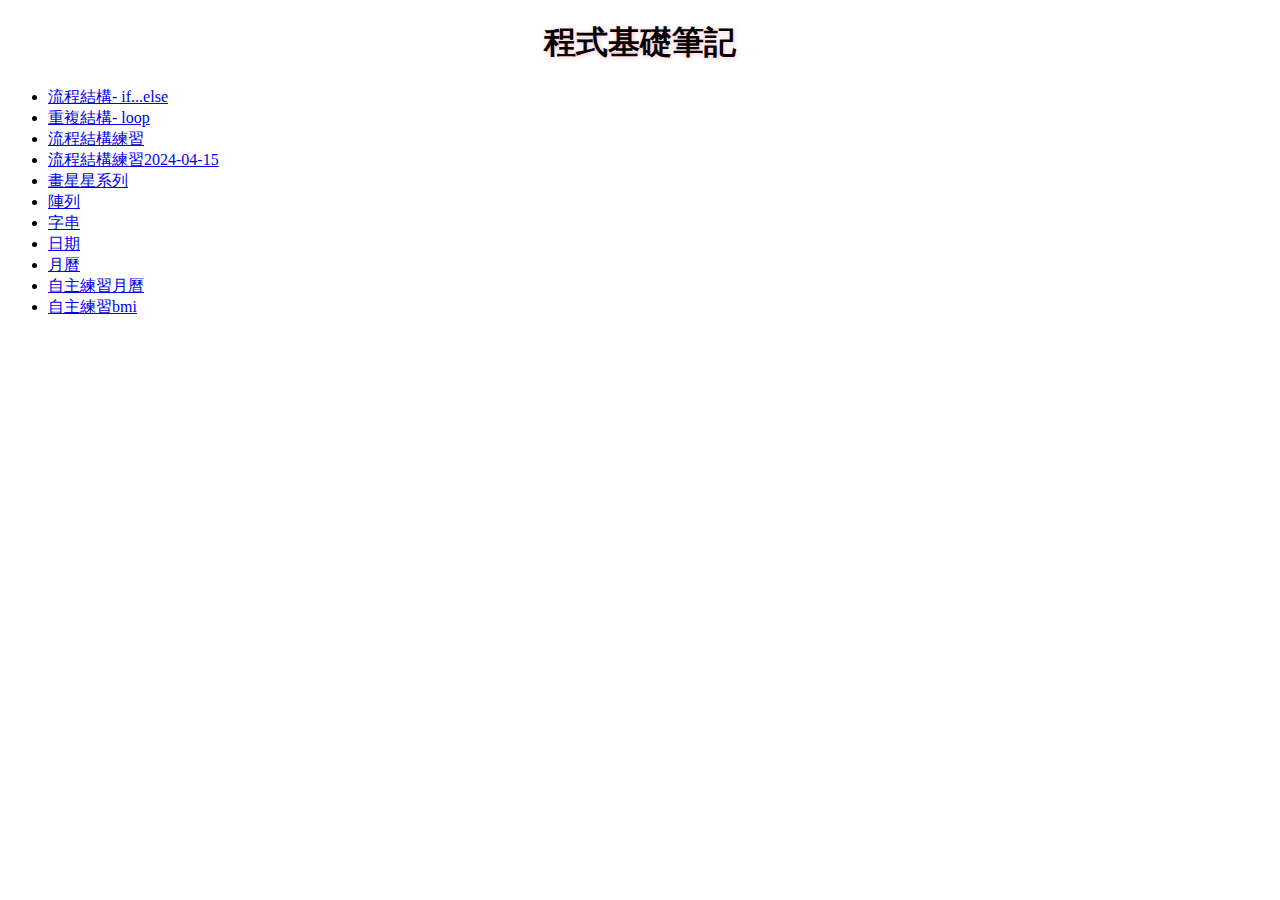
==== index.html @ 6b73bdb2 "自主練習bmi" ====
<!DOCTYPE html>
<html lang="en">

<head>
    <meta charset="UTF-8">
    <meta name="viewport" content="width=device-width, initial-scale=1.0">
    <title>PHP基礎課程</title>
    <style>
        h1 {
            text-align: center;
            /*製作字體陰影  註解快捷鍵為shift alt a */
            text-shadow: 1px 1px 5px pink;

        }
    </style>
</head>

<body>
    <h1>程式基礎筆記</h1>
    <ul>
        <li><a href="./ifelse.php">流程結構- if...else</a></li>
        <li><a href="loop.php">重複結構- loop</a></li>
        <li><a href="pra01.php">流程結構練習</a></li>
        <li><a href="./pra02.php">流程結構練習2024-04-15</a></li>
        <li><a href="./pra03.php">畫星星系列</a></li>
        <li><a href="./array.php">陣列</a></li>
        <li><a href="./string.php">字串</a></li>
        <li><a href="./date.php">日期</a></li>
        <li><a href= "./calender.php">月曆</a></li>
        <li><a href= "./calendarpra.php">自主練習月曆</a></li>
        <li><a href= "./bmi/bmi.php">自主練習bmi</a></li>
    </ul>
</body>

</html>
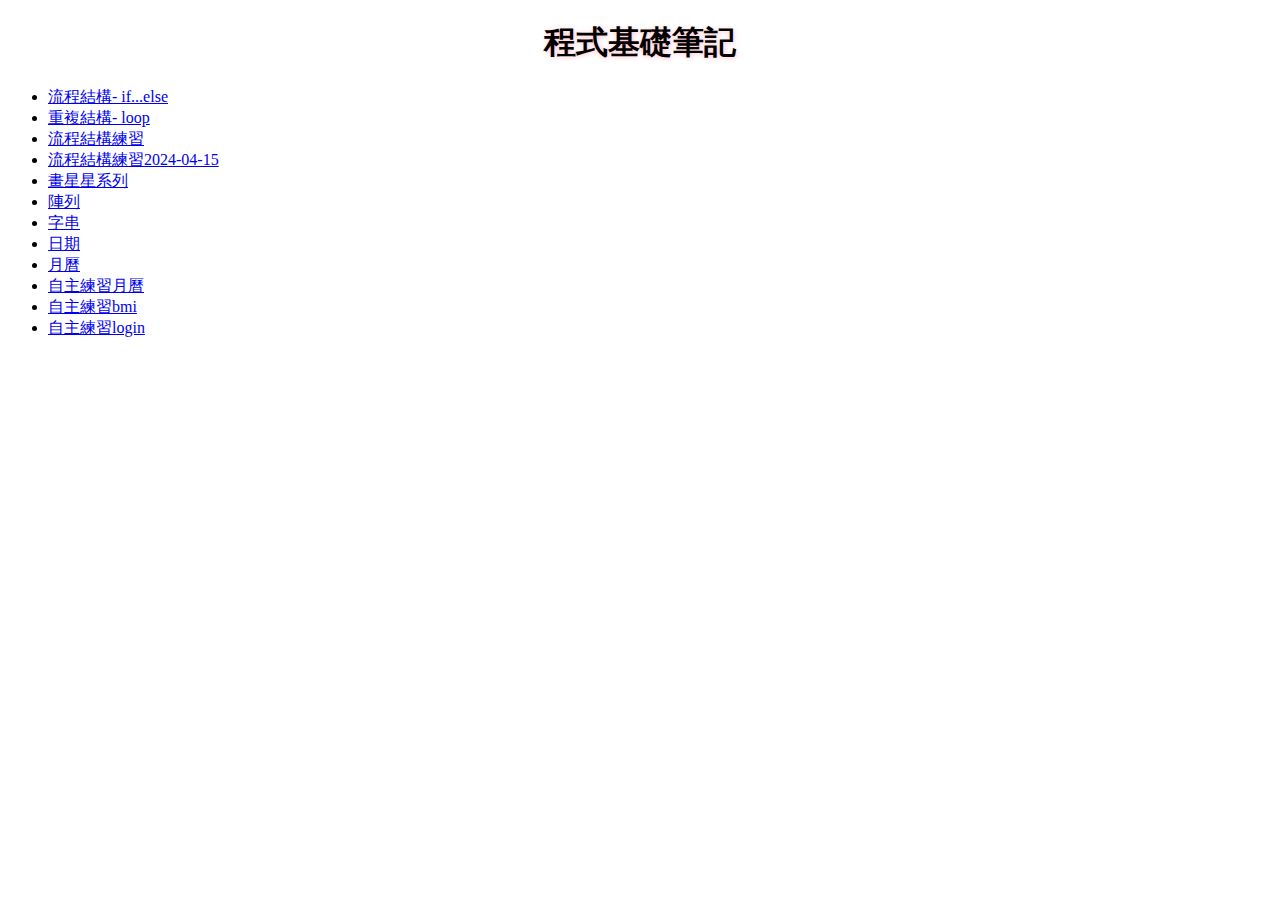
==== commit 4b30d24c: "login練習" ====
--- a/index.html
+++ b/index.html
@@ -29,6 +29,7 @@
         <li><a href= "./calender.php">月曆</a></li>
         <li><a href= "./calendarpra.php">自主練習月曆</a></li>
         <li><a href= "./bmi/bmi.php">自主練習bmi</a></li>
+        <li><a href= "./login/index.php">自主練習login</a></li>
     </ul>
 </body>
 
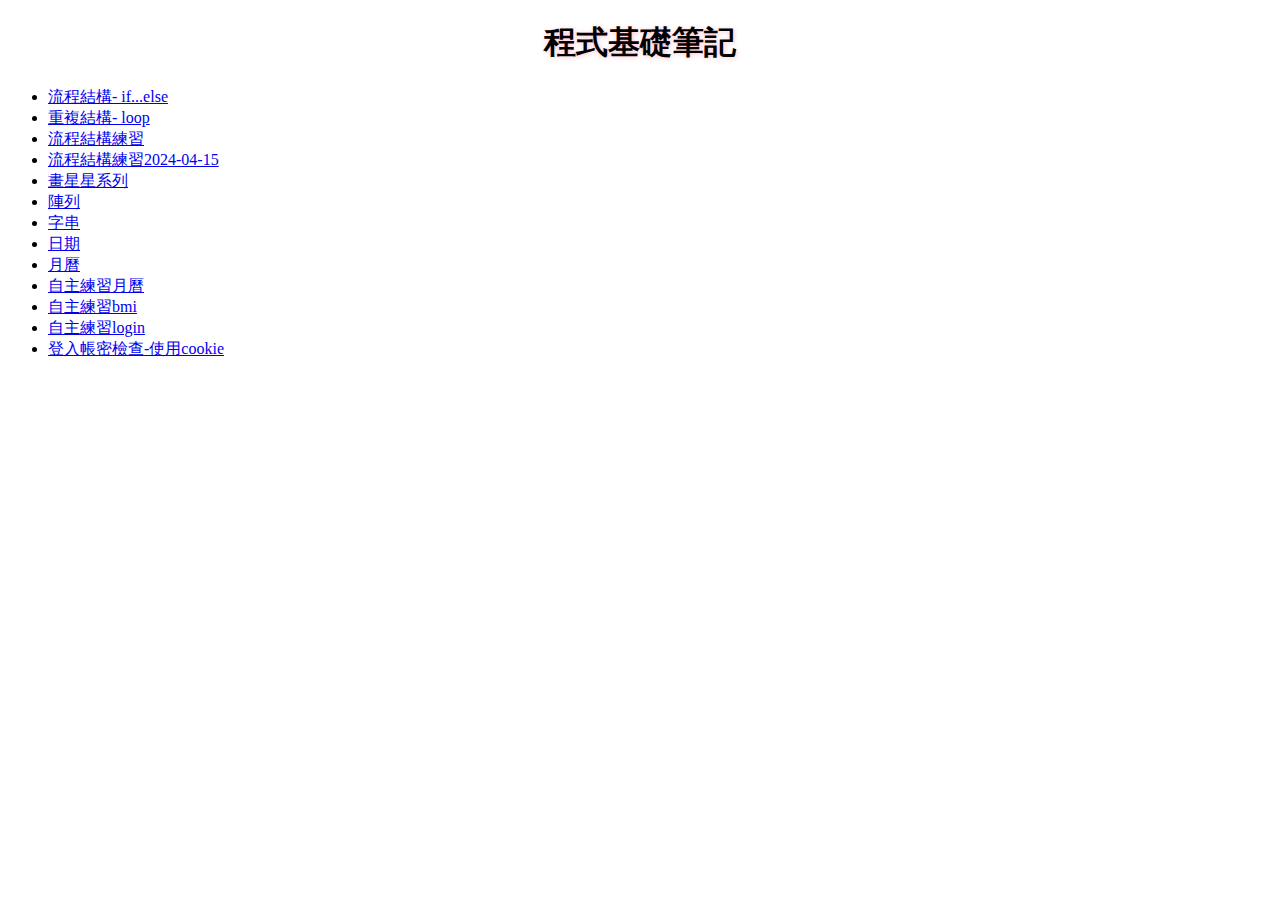
==== commit 19566c87: "自主練習cookie登入帳密檢查" ====
--- a/index.html
+++ b/index.html
@@ -30,6 +30,7 @@
         <li><a href= "./calendarpra.php">自主練習月曆</a></li>
         <li><a href= "./bmi/bmi.php">自主練習bmi</a></li>
         <li><a href= "./login/index.php">自主練習login</a></li>
+        <li><a href='./cookie/login.php'>登入帳密檢查-使用cookie</a></li>
     </ul>
 </body>
 
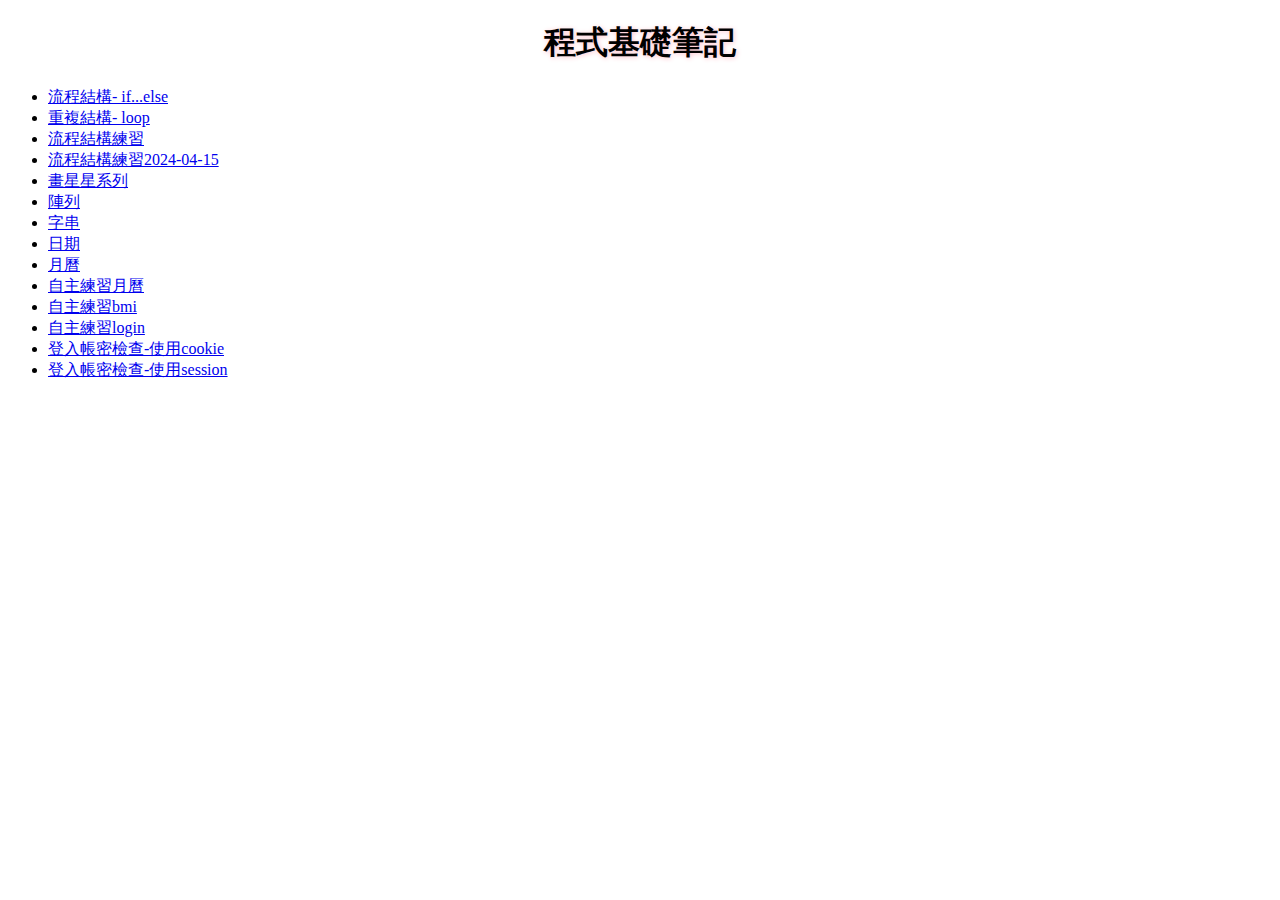
==== commit b4fbbdb6: "使用session來儲存登入狀態" ====
--- a/index.html
+++ b/index.html
@@ -31,6 +31,7 @@
         <li><a href= "./bmi/bmi.php">自主練習bmi</a></li>
         <li><a href= "./login/index.php">自主練習login</a></li>
         <li><a href='./cookie/login.php'>登入帳密檢查-使用cookie</a></li>
+        <li><a href='./session/login.php'>登入帳密檢查-使用session</a></li>
     </ul>
 </body>
 
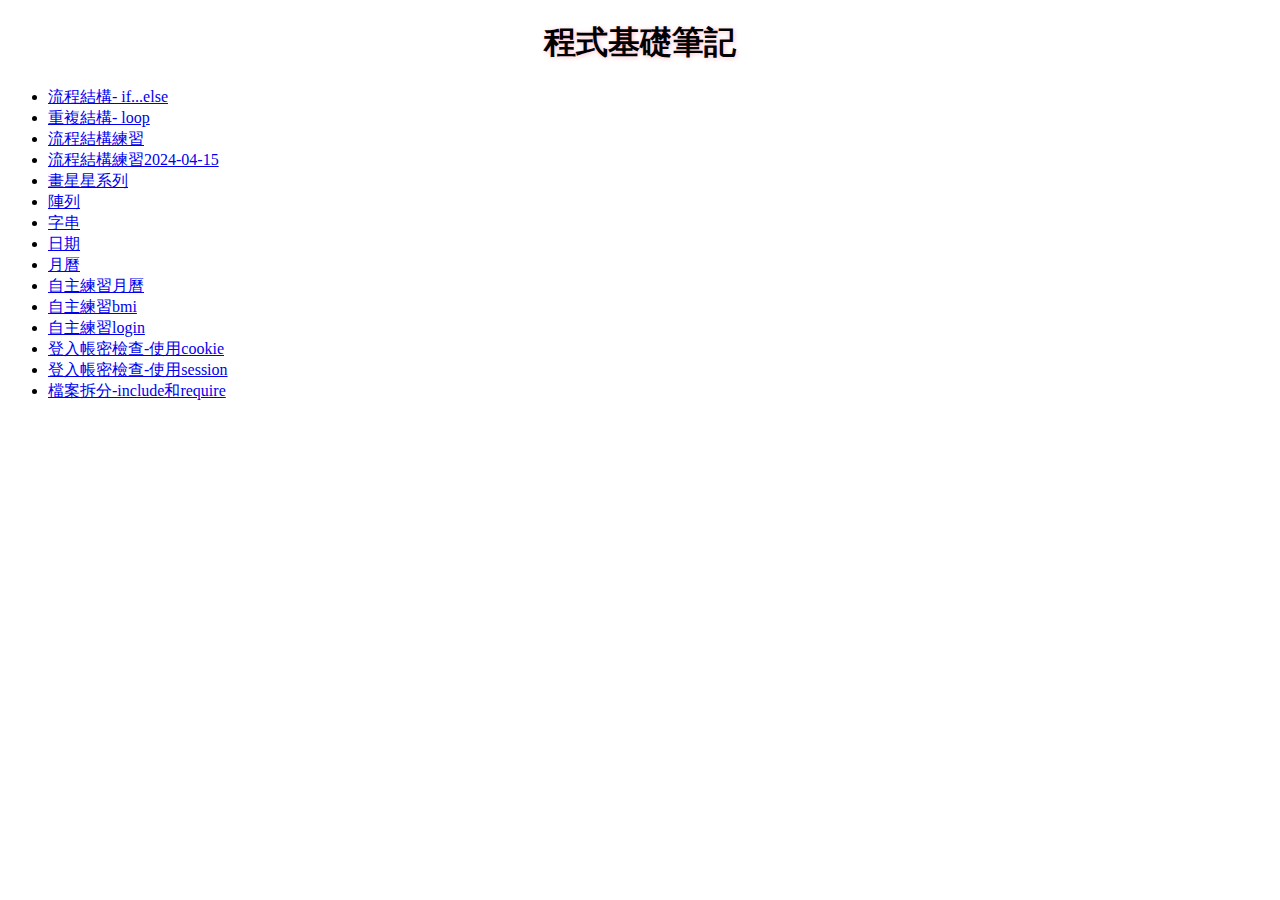
==== commit cee061c0: "建立一個基礎的網站架構" ====
--- a/index.html
+++ b/index.html
@@ -32,6 +32,8 @@
         <li><a href= "./login/index.php">自主練習login</a></li>
         <li><a href='./cookie/login.php'>登入帳密檢查-使用cookie</a></li>
         <li><a href='./session/login.php'>登入帳密檢查-使用session</a></li>
+        <li><a href='./include/'>檔案拆分-include和require</a></li>
+
     </ul>
 </body>
 
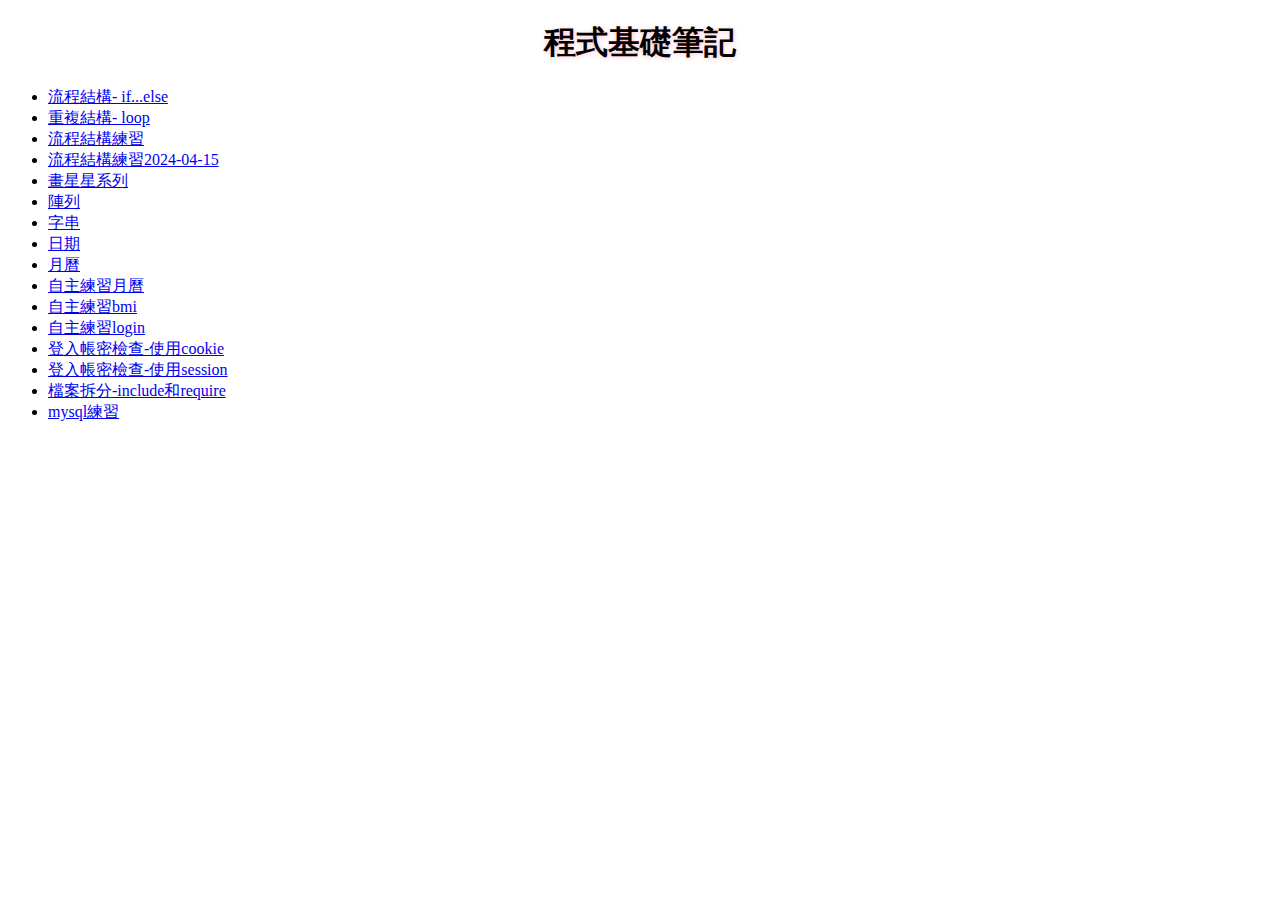
==== commit 6a2f0669: "建立PDO連線" ====
--- a/index.html
+++ b/index.html
@@ -33,6 +33,7 @@
         <li><a href='./cookie/login.php'>登入帳密檢查-使用cookie</a></li>
         <li><a href='./session/login.php'>登入帳密檢查-使用session</a></li>
         <li><a href='./include/'>檔案拆分-include和require</a></li>
+        <li><a href='./mysql/'>mysql練習</a></li>
 
     </ul>
 </body>
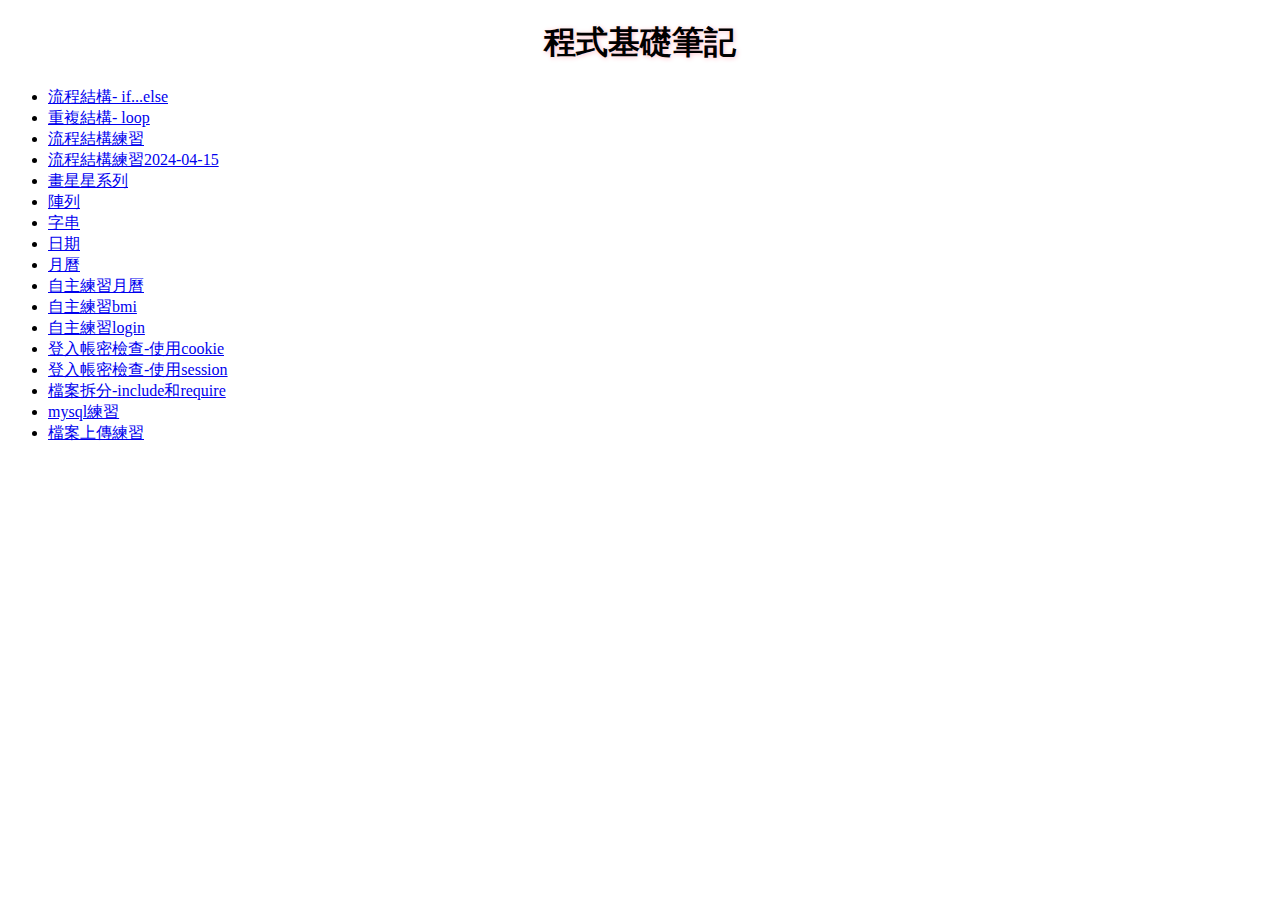
==== commit d2e84535: "新增檔案上傳練習連結" ====
--- a/index.html
+++ b/index.html
@@ -34,6 +34,7 @@
         <li><a href='./session/login.php'>登入帳密檢查-使用session</a></li>
         <li><a href='./include/'>檔案拆分-include和require</a></li>
         <li><a href='./mysql/'>mysql練習</a></li>
+        <li><a href='./files_grapic/'>檔案上傳練習</a></li>
 
     </ul>
 </body>
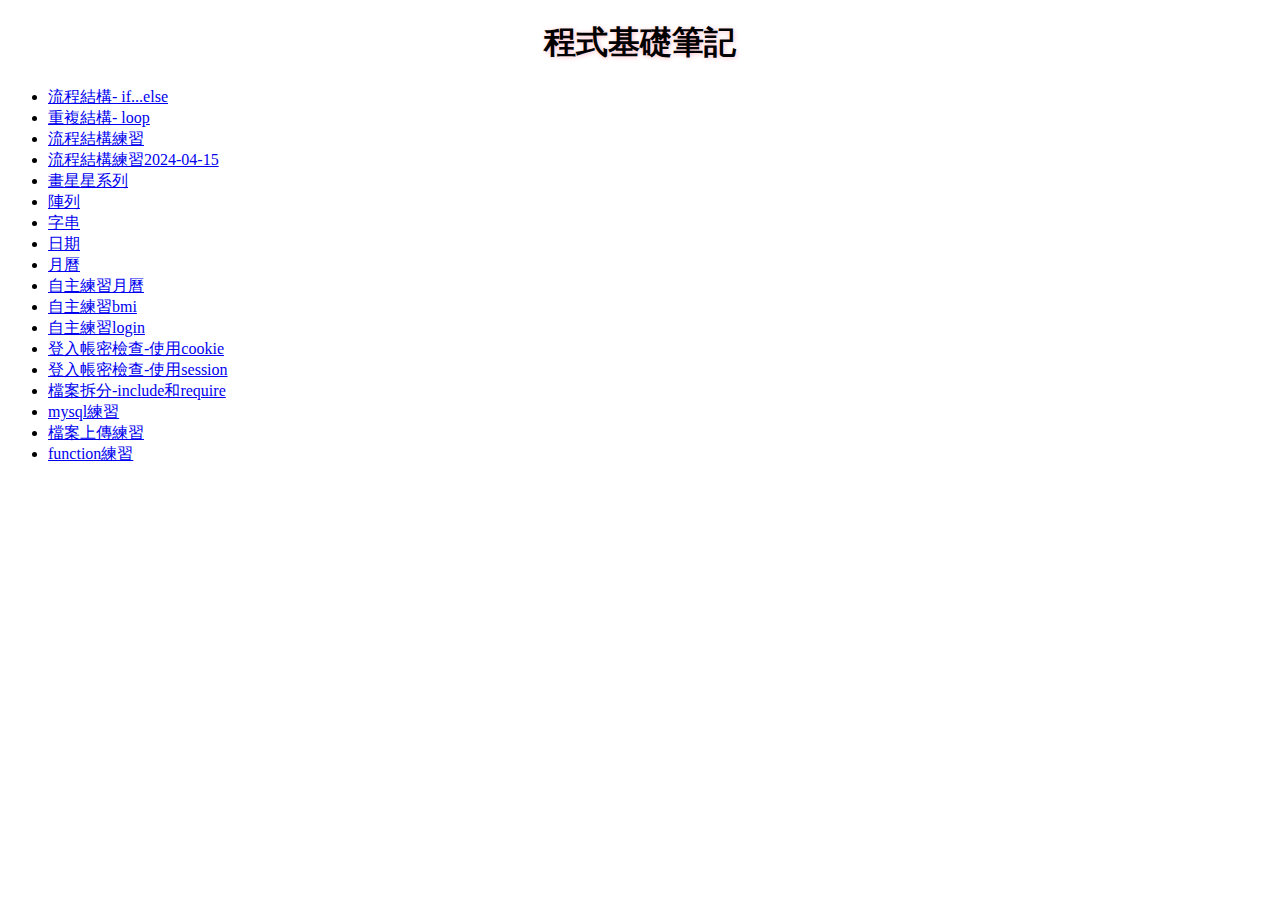
==== commit 98f10994: "增加function連結" ====
--- a/index.html
+++ b/index.html
@@ -35,6 +35,7 @@
         <li><a href='./include/'>檔案拆分-include和require</a></li>
         <li><a href='./mysql/'>mysql練習</a></li>
         <li><a href='./files_grapic/'>檔案上傳練習</a></li>
+        <li><a href='./function/'>function練習</a></li>
 
     </ul>
 </body>
